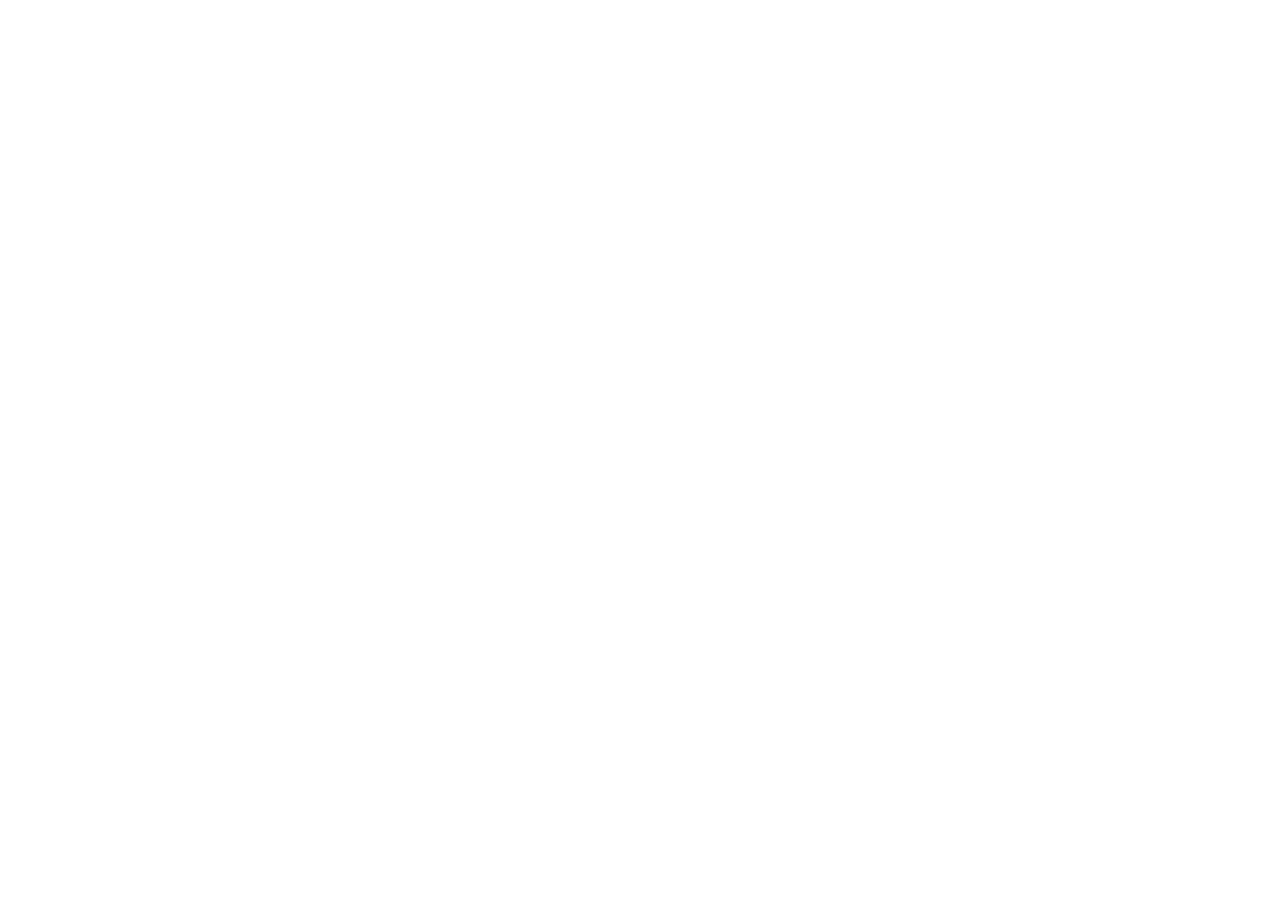
==== index.html @ 75ef69a8 "básico do index" ====
<!DOCTYPE html>
<html lang="pt-br">
<head>
    <meta charset="UTF-8">
    <meta name="viewport" content="width=device-width, initial-scale=1.0">
    <title>Login</title>
</head>
<body>
    
 <!--"Cabeçalho"-->
<header>

</header>
    
<!--"Corpo do site"-->
<main>

</main>

<!--"Rodapé"-->
<footer>

</footer>

</body>
</html>
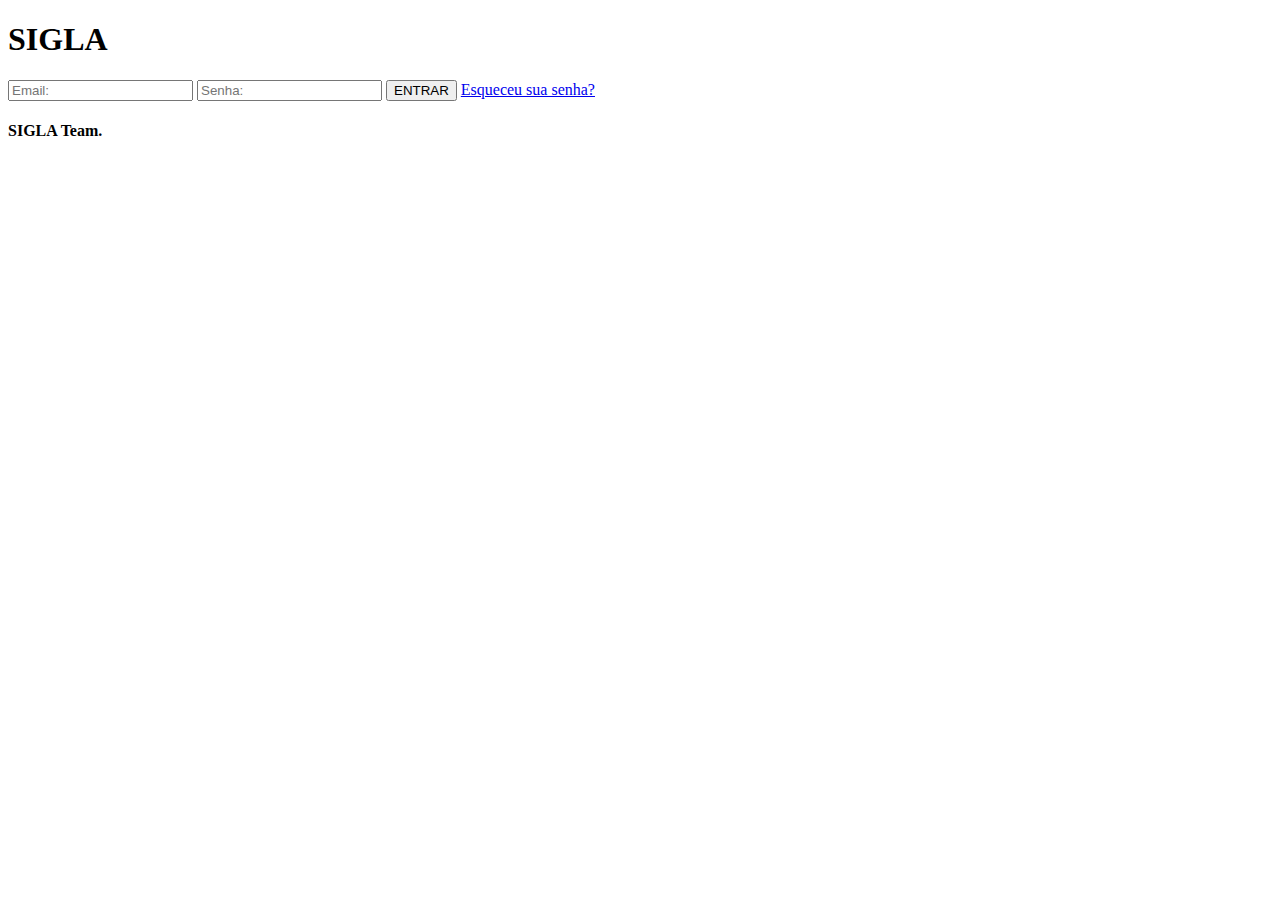
==== commit f6d3ce6b: "estrutura tela login" ====
--- a/index.html
+++ b/index.html
@@ -3,6 +3,8 @@
 <head>
     <meta charset="UTF-8">
     <meta name="viewport" content="width=device-width, initial-scale=1.0">
+    <link href="styles/style.css" rel="stylesheet">
+    
     <title>Login</title>
 </head>
 <body>
@@ -10,16 +12,37 @@
  <!--"Cabeçalho"-->
 <header>
 
+    
+        
+   
+
+
 </header>
     
 <!--"Corpo do site"-->
 <main>
+    <div class="bg_main">
+        <div class="login_canva">
+            <form action="home.html">
+                <h1>SIGLA</h1>
 
+                <input class="email_login" type="email" name="email_login" id="email_login" placeholder="Email:">
+
+                <input class="passwd_login" type="password" name="passwd_login" id="passwd_login" placeholder="Senha:">
+
+                <input class="button_login" type="submit" value="ENTRAR">
+                <a href="#" class="forget_passwd">Esqueceu sua senha?</a>
+
+            </form>
+                
+        </div>
+
+    </div>
 </main>
 
 <!--"Rodapé"-->
 <footer>
-
+    <h4>SIGLA Team.</h4>
 </footer>
 
 </body>
--- a/styles/style.css
+++ b/styles/style.css
@@ -0,0 +1,14 @@
+Reset css
+*{
+    margin: 0;
+    padding: 0;
+    box-sizing: 0;   
+}
+
+.bg_main{
+    background-color: green;
+}
+
+.login_canva{
+    background-color: white;
+}